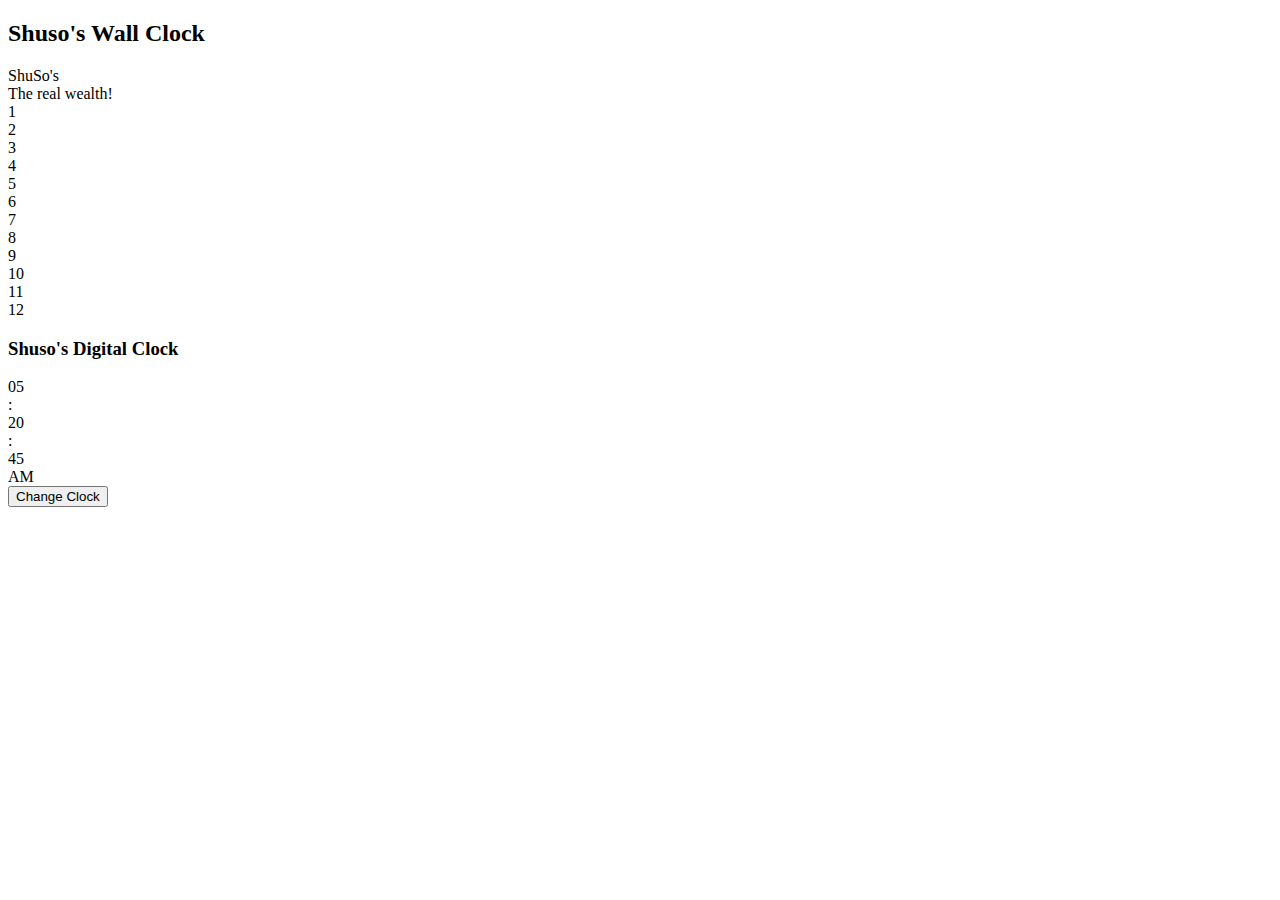
==== index.html @ ee09c816 "Rename clock.html to index.html" ====
<!DOCTYPE html>
<html lang="en">
<head>
    <meta charset="UTF-8">
    <meta http-equiv="X-UA-Compatible" content="IE=edge">
    <meta name="viewport" content="width=device-width, initial-scale=1.0">
    <title>Clock</title>

    <link rel="stylesheet" href="clock.css">

    <script src="clock.js"></script>
</head>
<body>
    <div id="text">
        <h2>Shuso's Wall Clock</h2>
    </div>
    <div id="box">
    <div class="clock" id="clock">

        <div class="hand hour" id="hrhand"></div>
        <div class="hand minute" id="minhand"></div>
        <div class="hand second" id="sechand"></div>
        <div class="circle"></div>
        <div class="circle1">ShuSo's
            <div id="yaar">The real wealth!</div>
        </div>
        <div class="number number1">1</div>
        <div class="number number2">2</div>
        <div class="number number3">3</div>
        <div class="number number4">4</div>
        <div class="number number5">5</div>
        <div class="number number6">6</div>
        <div class="number number7">7</div>
        <div class="number number8">8</div>
        <div class="number number9">9</div>
        <div class="number number10">10</div>
        <div class="number number11">11</div>
        <div class="number number12">12</div>

    </div>
    <div id="box2">  
        <div class="element" id="ele1">
            <h3> Shuso's Digital Clock</h3>
        </div>
        <div class="element" id="ele2">
            <div id="clockbox">
                <div class="mini" id="mini1">05</div>
                <div class="micro">:</div>
                <div class="mini" id="mini2">20</div>
                <div class="micro">:</div>
                <div class="mini" id="mini3">45</div>
                <div class="mini" id="mini4">AM</div>
            </div>
        </div>
 
    </div>
    </div>
    <div id="digiclock">
        <button class="hide" onclick="toggle()">Change Clock</button>
    </div>

</body>
</html>
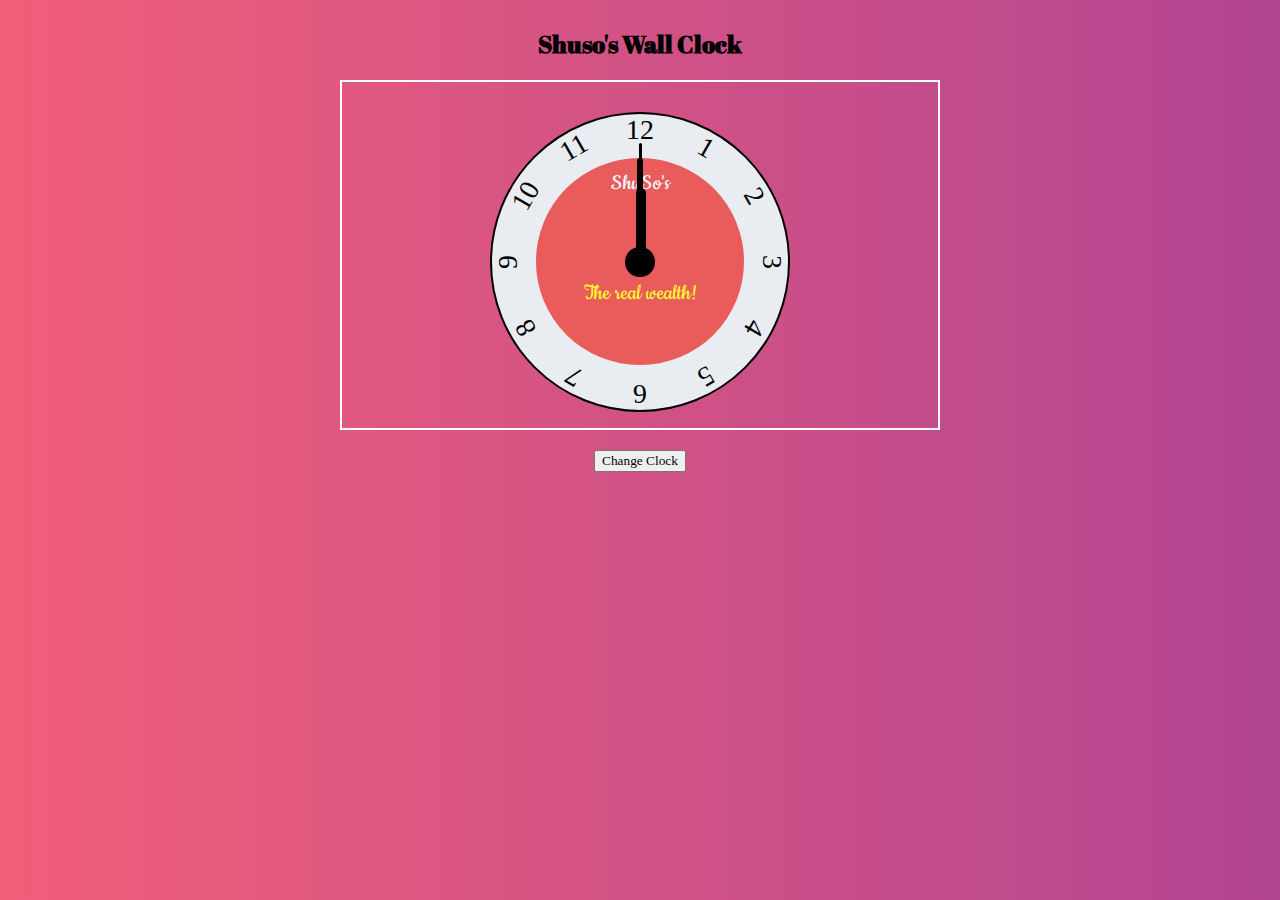
==== commit 0a39f6e3: "Update index.html" ====
--- a/index.html
+++ b/index.html
@@ -6,9 +6,9 @@
     <meta name="viewport" content="width=device-width, initial-scale=1.0">
     <title>Clock</title>
 
-    <link rel="stylesheet" href="clock.css">
+    <link rel="stylesheet" href="index.css">
 
-    <script src="clock.js"></script>
+    <script src="index.js"></script>
 </head>
 <body>
     <div id="text">
--- a/index.css
+++ b/index.css
@@ -0,0 +1,235 @@
+@import url('https://fonts.googleapis.com/css2?family=Cookie&family=Lobster&family=Ultra&display=swap');
+
+@import url('https://fonts.googleapis.com/css2?family=Abril+Fatface&display=swap');
+
+
+*, *::after, *::before {
+    box-sizing: border-box;
+    font-family: fantasy;
+  }
+
+body {
+    display: flex;
+    background: #B24592;  /* fallback for old browsers */
+    background: -webkit-linear-gradient(to right, #F15F79, #B24592);  /* Chrome 10-25, Safari 5.1-6 */
+    background: linear-gradient(to right, #F15F79, #B24592); /* W3C, IE 10+/ Edge, Firefox 16+, Chrome 26+, Opera 12+, Safari 7+ */          
+    justify-content: center;
+    align-items: center;
+    overflow: hidden;
+    flex-direction: column;
+}
+
+/* CLOCK OUTLINE */
+
+#box {
+    display: flex;
+    width: 600px;
+    height:350px;
+    border: white solid 2px;
+    justify-content: center;
+
+}
+
+.clock {
+    margin-top: 30px;
+    display: flex;
+    background-color: #e9ecf0;
+    width: 300px;
+    height: 300px;
+    border: black solid 2px;
+    border-radius: 50%;
+    position: relative;
+    justify-content: center;
+    animation: fadein 2s;
+    /* display: none; */
+}
+
+.clock .circle{
+    position: absolute;
+    width: 10%;
+    height: 10%;
+    background-color: black;
+    align-self: center;
+    border-radius: 50%; 
+    z-index: 15; 
+}
+
+.clock .circle1{
+    position: absolute;
+    width: 70%;
+    height: 70%;
+    background-color: rgb(235, 55, 55);
+    align-self: center;
+    border-radius: 50%;
+    text-align: center;
+    padding-top: 4%;
+    color: azure;
+    font-size: 1.5rem;
+    font-family: 'Cookie';
+    opacity: 80%;
+}
+
+#yaar {
+    color: yellow;
+    font-size: 1.5rem;
+    font-family: 'Cookie';
+    margin-top: 40%;
+}
+
+#text h2{
+    font-family: 'Abril Fatface';
+}
+/* INTERIOR */
+
+.clock .number{
+    --rotation: 0;
+    position: absolute;
+    width: 100%;
+    height: 100%;
+    /* background-color: red; */
+    text-align: center;
+    transform: rotate(var(--rotation));
+    font-size: 1.75rem;
+    z-index: 10;
+}
+
+.clock .number1 { --rotation: 30deg}
+.clock .number2 { --rotation: 60deg}
+.clock .number3 { --rotation: 90deg}
+.clock .number4 { --rotation: 120deg}
+.clock .number5 { --rotation: 150deg}
+.clock .number6 { --rotation: 180deg}
+.clock .number7 { --rotation: 210deg}
+.clock .number8 { --rotation: 240deg}
+.clock .number9 { --rotation: 270deg}
+.clock .number10 { --rotation: 300deg}
+.clock .number11 { --rotation: 330deg}
+
+
+
+/* HANDS  */
+
+.clock .hand{
+    --rotation: 0deg;
+    position: absolute;
+    background-color: black;
+    left: 48.5%;
+    bottom: 50%;
+    z-index: 11;
+    border-top-left-radius: 10px;
+    border-top-right-radius: 10px;
+    transform-origin: bottom;
+    transform: rotate(var(--rotation));
+}
+
+#hrhand {
+    --rotation:0;
+    /* background-color: antiquewhite; */
+    width: 10px;
+    height: 25%;
+}
+
+#minhand {
+    --rotation:0;
+    /* background-color: greenyellow; */
+    left: 49%;
+    width: 6px;
+    height: 35%;
+}
+
+#sechand {
+    --rotation:0;
+    /* background-color: red; */
+    left: 49.5%;
+    width: 3px;
+    height: 40%;
+}
+
+#digiclock {
+    margin-top: 20px;
+}
+
+/* EXTRA WORK  */
+
+#box2 {
+    position: relative;
+    width: 500px;
+    height: 300px;
+    display: none;
+    align-self: center;
+    animation: fadein 2s;
+}
+
+@keyframes fadein {
+    from { opacity: 0; }
+    to   { opacity: 1; }
+}
+
+.element {
+    border:black solid 4px;
+}
+
+#ele2 {
+    grid-row-start: 2;
+    grid-row-end: 9;
+    border-top-left-radius: 10px;
+    border-top-right-radius: 10px;
+    background-color: rgb(255,245,238);
+}
+
+#ele1 {
+    height: 50px;
+    text-align: center;
+    background-color: rgb(255,245,238);
+    border-bottom-left-radius: 10px;
+    border-bottom-right-radius: 10px;
+    font-size: 25px;
+}
+
+#ele1 h3 {
+    margin-top: 3px;
+    font-family: 'Abril Fatface';
+}
+
+#clockbox {
+    display: flex;
+    border: rgb(243, 238, 238) solid 2px;
+    border-radius: 10px;
+    height: 150px;
+    width: 450px;
+    margin: auto;
+    margin-top: 45px;
+    justify-content: center;
+
+    background-color: #FF3CAC;
+    background-image: linear-gradient(225deg, #FF3CAC 0%, #784BA0 50%, #2B86C5 100%);
+    
+    
+    font-family: 'Abril Fatface';
+
+}
+
+.mini {
+    margin-left: 20px;
+    width: 50px;
+    height:50px;
+    border: #4be077 solid 2px;
+    align-self: center;
+    text-align: center;
+    font-size: 30px;
+    color: aliceblue;
+    padding-top: 8px;
+    background-image: linear-gradient(-225deg, #FF3CAC 0%, #562B7C 52%, #2B86C5 100%);
+}
+
+.micro {
+    margin-top: 10px;
+    margin-left: 15px;
+    width: 10px;
+    height: 50px;
+    align-self: center;
+    text-align: center;
+    font-size: 30px;
+    font-weight: 200;
+}
+
